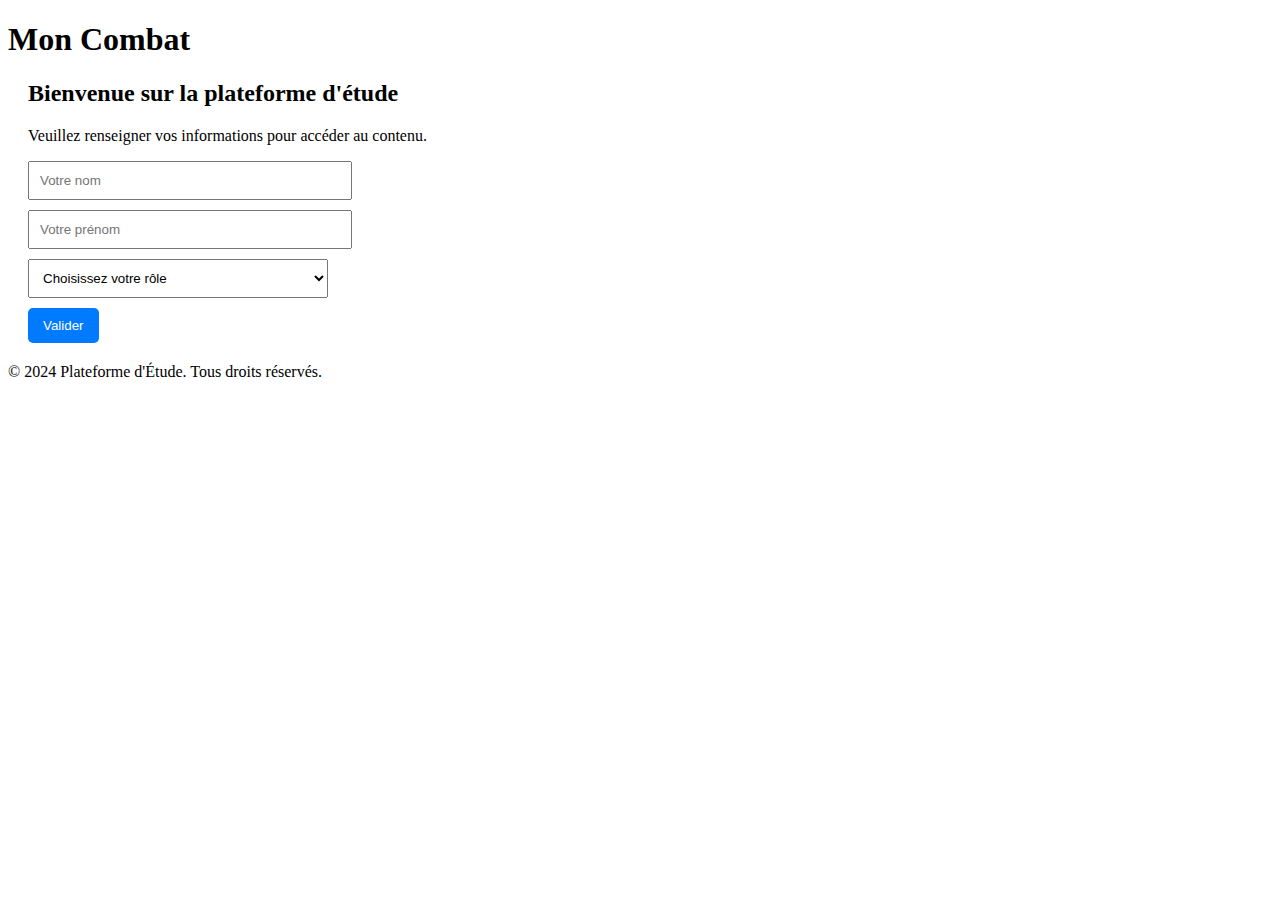
==== index.html @ b6285c0c "Create index.html" ====
<!DOCTYPE html>
<html lang="fr">
<head>
    <meta charset="UTF-8">
    <meta name="viewport" content="width=device-width, initial-scale=1.0">
    <title>Plateforme d'Étude - Accueil</title>
    <link rel="stylesheet" href="style.css">
</head>
<body>

<header>
    <h1>Mon Combat</h1>
    <nav id="main-nav" style="display: none;">
        <a href="cours.html">Cours</a>
        <a href="exercices.html">Exercices</a>
        <a href="forum.html">Forum</a>
        <a href="A propos.html">À propos</a>
    </nav>
</header>

<div class="container">
    <h2>Bienvenue sur la plateforme d'étude</h2>
    <p>Veuillez renseigner vos informations pour accéder au contenu.</p>
    <input type="text" id="nom" placeholder="Votre nom" required>
    <input type="text" id="prenom" placeholder="Votre prénom" required>
    <select id="role" required>
        <option value="" disabled selected>Choisissez votre rôle</option>
        <option value="professeur">Professeur</option>
        <option value="étudiant">Étudiant</option>
    </select>
    <button onclick="validerInfos()">Valider</button>
</div>

<footer>
    <p>&copy; 2024 Plateforme d'Étude. Tous droits réservés.</p>
</footer>

<script>
    function validerInfos() {
        const nom = document.getElementById('nom').value;
        const prenom = document.getElementById('prenom').value;
        const role = document.getElementById('role').value;

        if (nom && prenom && role) {
            document.getElementById('main-nav').style.display = 'block';
            alert(`Bienvenue, ${prenom} ${nom}!`);
            resetForm();
        } else {
            alert('Veuillez remplir tous les champs.');
        }
    }

    function resetForm() {
        document.getElementById('nom').value = '';
        document.getElementById('prenom').value = '';
        document.getElementById('role').selectedIndex = 0; // Reset to the first option
    }
</script>

<style>
    .container {
        margin: 20px;
    }

    input, select {
        display: block;
        margin: 10px 0;
        padding: 10px;
        width: 300px;
    }

    button {
        padding: 10px 15px;
        background-color: #007BFF;
        color: white;
        border: none;
        border-radius: 5px;
        cursor: pointer;
    }

    button:hover {
        background-color: #0056b3;
    }
</style>

</bo
dy>
</html>
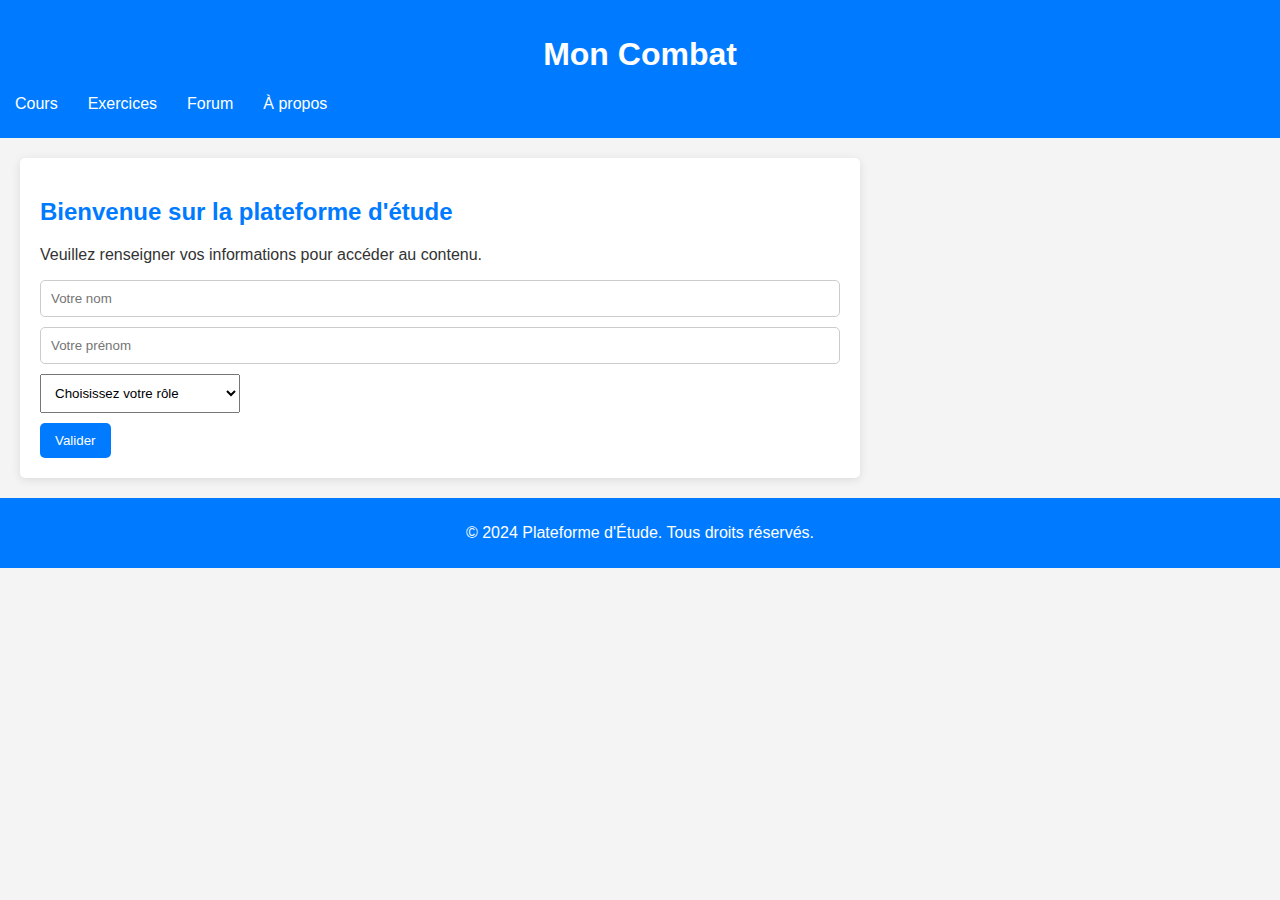
==== commit 1405299a: "index.html" ====
--- a/index.html
+++ b/index.html
@@ -10,7 +10,7 @@
 
 <header>
     <h1>Mon Combat</h1>
-    <nav id="main-nav" style="display: none;">
+    <nav id="main-nav" style="display: flex;">
         <a href="cours.html">Cours</a>
         <a href="exercices.html">Exercices</a>
         <a href="forum.html">Forum</a>
@@ -83,6 +83,5 @@
     }
 </style>
 
-</bo
-dy>
+</body>
 </html>
--- a/style.css
+++ b/style.css
@@ -0,0 +1,111 @@
+/* Styles de base */
+body {
+    font-family: Arial, sans-serif;
+    margin: 0;
+    padding: 0;
+    background-color: #f4f4f4;
+    color: #333;
+}
+
+header {
+    background: #007BFF;
+    color: white;
+    padding: 15px 0;
+    text-align: center;
+}
+
+#role{
+    width:200px;
+}
+
+nav {
+    margin: 10px 0;
+}
+main-nav a{
+    display: flex;
+}
+
+
+nav a {
+    margin: 0 15px;
+    color: white;
+    text-decoration: none;
+    transition: color 0.3s;
+}
+
+nav a:hover {
+    color: #ffdd57;
+}
+
+.container {
+    max-width: 800px;
+    margin: auto;
+    padding: 20px;
+    background: white;
+    border-radius: 5px;
+    box-shadow: 0 2px 10px rgba(0, 0, 0, 0.1);
+}
+
+h2, h3 {
+    color: #007BFF;
+}
+
+footer {
+    text-align: center;
+    padding: 10px 0;
+    background: #007BFF;
+    color: white;
+    position: relative;
+    bottom: 0;
+    width: 100%;
+}
+
+input[type="text"],
+input[type="email"],
+textarea {
+    width: 100%;
+    padding: 10px;
+    margin: 10px 0;
+    border: 1px solid #ccc;
+    border-radius: 5px;
+    box-sizing: border-box;
+}
+
+button {
+    background-color: #28a745;
+    color: white;
+    border: none;
+    padding: 10px 15px;
+    border-radius: 5px;
+    cursor: pointer;
+}
+
+button:hover {
+    background-color: #218838;
+}
+
+ul {
+    list-style-type: none;
+    padding: 0;
+}
+
+ul li {
+    padding: 10px;
+    border-bottom: 1px solid #ddd;
+}
+
+ul li:last-child {
+    border-bottom: none;
+}
+
+/* Responsive */
+@media (max-width: 600px) {
+    nav a {
+        display: block;
+        margin: 5px 0;
+    }
+
+    .container {
+        padding: 15px;
+    }
+}
